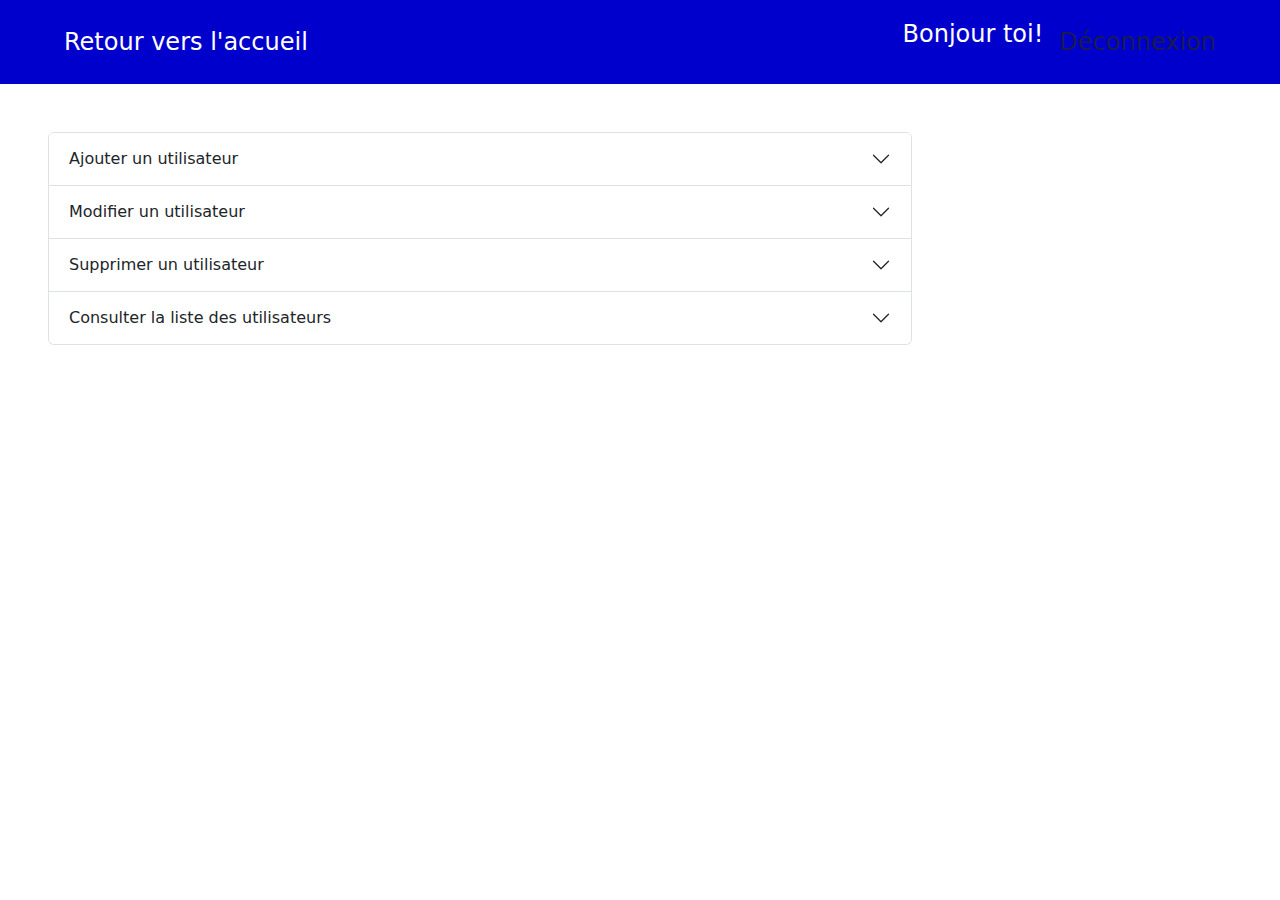
==== Admin-GestionUtilisateurs.html @ 6629174d "Ajout initial des fichiers" ====
<!DOCTYPE html>
<html lang="fr">
<head>
    <!--    Script JQuery-->
    <script src="https://code.jquery.com/jquery-3.6.0.min.js" defer></script>
    <!--     Mon script-->
    <script src="Admin-GestionUtilisateurs.js" defer></script>
    <!--     sript js bootstrap-->
    <script src="https://cdn.jsdelivr.net/npm/bootstrap@5.1.3/dist/js/bootstrap.bundle.min.js"></script>
    <!--     style css bootstrap-->
    <link href="https://cdn.jsdelivr.net/npm/bootstrap@5.1.3/dist/css/bootstrap.min.css" rel="stylesheet">
    <!--     Mon style css-->
    <link rel="stylesheet" href="style.css">
    <meta charset="UTF-8">
    <title>Admin-GestionUtilisateurs</title>
</head>
<body>

<!--    barre de navigation    -->
<header>

    <nav class="nav d-flex justify-content-between px-5 py-3">
        <div>
            <a class="nav-link " id="lienAccueil" href="Accueil.html">Retour vers l'accueil</a>
        </div>
        <div class="d-flex ">
            <p class="navbar-text " id="NavNomCompte"></p>
            <a class="nav-link disabled" id="lienDeconnexion">Déconnexion</a> <!--disabled-->
        </div>

    </nav>

</header>


<!--
Inscrire le code des boutons ajouter/modifier/Supprimer dans l'accordéon
-->
<!--DÉBUT ACCORDÉON DE AJOUTER-->


<section class="col-9 p-5">
    <div class="accordion " id="accordeonGestionUtilisateur">
        <div class="accordion-item">
            <h2 class="accordion-header">
                <button class="accordion-button collapsed" type="button" data-bs-toggle="collapse"
                        data-bs-target="#flush-collapseAjouter" aria-expanded="false"
                        aria-controls="flush-collapseAjouter">
                    Ajouter un utilisateur
                </button>
            </h2>
            <div id="flush-collapseAjouter" class="accordion-collapse collapse"
                 data-bs-parent="#accordeonGestionUtilisateur">
                <div class="accordion-body">
                    <!--CONTENU DE AJOUTER-->
                    <form>
                        <!--USERNAME-->
                        <div class="row mb-3">
                            <label for="ajouter-username" class="col-sm-4 col-form-label">Nom d'utilisateur</label>
                            <div class="col-sm-7">
                                <input type="text" class="form-control" id="ajouter-username"
                                       placeholder="Entre 5 et 10 caractères alphanumérique" min="5" max="10">
                            </div>

                        </div>

                        <!--PASSWORD-->
                        <div class="row mb-3">
                            <label for="ajouter-password" class="col-sm-4 col-form-label">Mot de passe</label>
                            <div class="col-sm-7">
                                <input type="ajouter-password" class="form-control" id="ajouter-password"
                                       placeholder="Entre 5 et 10 caract. alphanumérique. Doit terminer par % ou & ou $" min="5" max="10"
                                       pattern="[a-z,A-Z,\d]{5,10}[%,$,&]{1}">
                            </div>
                        </div>

                        <!--CONFIRMER PASSWORD-->
                        <div class="row mb-3">
                            <label for="ajouter-confirmer-password"
                                   class="col-sm-4 col-form-label">Confirmer le mot de passe</label>
                            <div class="col-sm-7">
                                <input type="password" class="form-control" id="ajouter-confirmer-password"
                                       placeholder="Confirmer le mot de passe" min="5" max="10"
                                       pattern="[a-z,A-Z,\d]{5,10}[%,$,&]{1}">
                            </div>
                        </div>

                        <!--TYPE ADMIN/USER-->
                        <fieldset class="row mb-3">
                            <legend class="col-form-label col-sm-4 pt-0">Type</legend>
                            <div class="col-sm-7">
                                <div class="form-check ">
                                    <input class="form-check-input" type="radio" name="type" id="ajouter-user"
                                           value="user"
                                           checked>
                                    <label class="form-check-label " for="ajouter-user">
                                        Utilisateur
                                    </label>
                                </div>
                                <div class="form-check">
                                    <input class="form-check-input" type="radio" name="type" id="ajouter-admin"
                                           value="admin">
                                    <label class="form-check-label" for="ajouter-admin">
                                        Administrateur
                                    </label>
                                </div>

                            </div>
                        </fieldset>

                        <!--THÈME PERSONNALISÉ-->
                        <div class="row mb-3">
                            <label for="ajouter-theme" class="col-sm-4 col-form-label">Thème</label>
                            <div class="col-sm-7">
                                <select id="ajouter-theme" class="form-select" name="theme" aria-label="Theme">
                                    <option value="1" selected>Bleu (par défaut)</option>
                                    <option value="2">Vert</option>
                                    <option value="3">Mauve</option>

                                </select>
                            </div>

                        </div>

                        <!--CLÉ DE CRYPTAGE-->
                        <div class="row mb-3">
                            <label for="ajouter-cle" class="col-sm-4 col-form-label">Clé de cryptage</label>
                            <div class="col-sm-7">
                                <input type="text" class="form-control" id="ajouter-cle"
                                       placeholder="5 caractères alphanumériques" min="5" max="5">
                            </div>

                        </div>

                        <!--BOUTON-->
                        <div class="d-flex justify-content-center col gap-5 pt-5">
                            <button class="btn btn-primary d-grid gap-2 col-2 " id="ajouter-btn-connexion"
                                    type="submit">Ajouter
                            </button>
                            <button class="btn btn-primary d-grid gap-2 col-2 " id="ajouter-btn-annuler" type="reset">
                                Annuler
                            </button>
                        </div>

                    </form>

                </div>
            </div>
        </div>

        <!--DÉBUT ACCORDÉON DE MODIFIER-->

        <div class="accordion-item">
            <h2 class="accordion-header">
                <button class="accordion-button collapsed" type="button" data-bs-toggle="collapse"
                        data-bs-target="#flush-collapseModifier" aria-expanded="false"
                        aria-controls="flush-collapseModifier">
                    Modifier un utilisateur
                </button>
            </h2>
            <div id="flush-collapseModifier" class="accordion-collapse collapse"
                 data-bs-parent="#accordeonGestionUtilisateur">
                <div class="accordion-body">
                    <!--CONTENU DE MODIFIER-->

                    <form action="">
                        <!--USERNAME-->
                        <div class="row mb-3">
                            <label for="mod-rech-username" class="col-sm-4 col-form-label">Nom d'utilisateur</label>
                            <div class="col-sm-7">
                                <input type="text" class="form-control" id="mod-rech-username"
                                       placeholder="Inscrire le nom d'utilisateur" min="5" max="10">
                            </div>
                        </div>
                        <!--BOUTON CHERCHER
                        <div class="d-flex justify-content-center col gap-5 pt-5">
                            <button class="btn btn-primary d-grid gap-2 col-2 " type="submit">Rechercher
                            </button>
                        </div>
                        -->
                    </form>


                    <!-- Button trigger modal -->
                    <div class="d-flex justify-content-center col gap-5 pt-2">
                        <button class="btn btn-primary d-grid gap-2 col-2 " type="button" data-bs-toggle="modal"
                                data-bs-target="#Modifier-Modal">
                            Rechercher
                        </button>
                    </div>

                    <!-- Modal -->
                    <div class="modal fade" id="Modifier-Modal" tabindex="-1" aria-labelledby="ModifierModalLabel"
                         aria-hidden="true">
                        <div class="modal-dialog modal-lg">
                            <div class="modal-content p-3">
                                <div class="modal-header">
                                    <h1 class="modal-title fs-5" id="ModifierModalLabel">Modifier un utilisateur</h1>
                                    <button type="button" class="btn-close" data-bs-dismiss="modal"
                                            aria-label="Close"></button>
                                </div>
                                <div class="modal-body">
                                    <form>
                                        <!--USERNAME-->
                                        <div class="row mb-3">
                                            <label for="modifier-username" class="col-sm-4 col-form-label">Nom
                                                d'utilisateur</label>
                                            <div class="col-sm-8">
                                                <input type="text" class="form-control" id="modifier-username"
                                                       placeholder="Entre 5 et 10 caractères alphanumérique" min="5" max="10">
                                            </div>

                                        </div>

                                        <!--PASSWORD-->
                                        <div class="row mb-3">
                                            <label for="modifier-password"
                                                   class="col-sm-4 col-form-label">Mot de passe</label>
                                            <div class="col-sm-8">
                                                <input type="password" class="form-control" id="modifier-password"
                                                       placeholder="Entre 5 à 10 caractères alphanumérique. Doit terminer par % ou & ou $" min="5" max="10"
                                                       pattern="[a-z,A-Z,\d]{5,10}[%,$,&]{1}">
                                            </div>
                                        </div>

                                        <!--CONFIRMER PASSWORD-->
                                        <div class="row mb-3">
                                            <label for="modifier-confirmer-password"
                                                   class="col-sm-4 col-form-label">Confirmer le mot de passe</label>
                                            <div class="col-sm-8">
                                                <input type="password" class="form-control"
                                                       id="modifier-confirmer-password"
                                                       placeholder="Confirmer le mot de passe" min="5" max="10"
                                                       pattern="[a-z,A-Z,\d]{5,10}[%,$,&]{1}">
                                            </div>
                                        </div>

                                        <!--TYPE ADMIN/USER-->
                                        <fieldset class="row mb-3">
                                            <legend class="col-form-label col-sm-4 pt-0">Type</legend>
                                            <div class="col-sm-8">
                                                <div class="form-check">
                                                    <input class="form-check-input" type="radio" name="type-mod"
                                                           id="modifier-user"
                                                           value="option1"
                                                           checked>
                                                    <label class="form-check-label" for="modifier-user">
                                                        Utilisateur
                                                    </label>
                                                </div>
                                                <div class="form-check">
                                                    <input class="form-check-input" type="radio" name="type-mod"
                                                           id="modifier-admin"
                                                           value="option2">
                                                    <label class="form-check-label" for="modifier-admin">
                                                        Administrateur
                                                    </label>
                                                </div>

                                            </div>
                                        </fieldset>

                                        <!--THÈME PERSONNALISÉ-->
                                        <div class="row mb-3">
                                            <label for="modifier-theme" class="col-sm-4 col-form-label">Thème</label>
                                            <div class="col-sm-8">
                                                <select class="form-select" name="theme-mod" id="modifier-theme"
                                                        aria-label="Theme">
                                                    <option value="1" selected>Bleu (par défaut)</option>
                                                    <option value="2">Vert</option>
                                                    <option value="3">Mauve</option>

                                                </select>
                                            </div>

                                        </div>

                                        <!--CLÉ DE CRYPTAGE-->
                                        <div class="row mb-3">
                                            <label for="modifier-cle" class="col-sm-4 col-form-label">Clé de
                                                cryptage</label>
                                            <div class="col-sm-8">
                                                <input type="text" class="form-control" id="modifier-cle"
                                                       placeholder="5 caractères alphanumériques" min="5" max="5">
                                            </div>
                                        </div>

                                    </form>
                                </div>
                                <div class="modal-footer">
                                    <button type="button" id="modifier-btnAnnuler" class="btn btn-secondary"
                                            data-bs-dismiss="modal">Annuler
                                    </button>
                                    <button type="button" id="modifier-btnModifier" class="btn btn-primary">Enregistrer
                                        les modifications
                                    </button>
                                </div>
                            </div>
                        </div>
                    </div>


                </div>
            </div>
        </div>

        <!--DÉBUT ACCORDÉON DE SUPPRIMER-->

        <div class="accordion-item">
            <h2 class="accordion-header">
                <button class="accordion-button collapsed" type="button" data-bs-toggle="collapse"
                        data-bs-target="#flush-collapseSupprimer" aria-expanded="false"
                        aria-controls="flush-collapseSupprimer">
                    Supprimer un utilisateur
                </button>
            </h2>
            <div id="flush-collapseSupprimer" class="accordion-collapse collapse"
                 data-bs-parent="#accordeonGestionUtilisateur">
                <div class="accordion-body">

                    <!--CONTENU DE SUPPRIMER-->


                    <form action="">
                        <!--USERNAME-->
                        <div class="row mb-3">
                            <label for="usernameRechercheSupprimer" class="col-sm-4 col-form-label">Nom d'utilisateur</label>
                            <div class="col-sm-7">
                                <input type="text" class="form-control" id="usernameRechercheSupprimer"
                                       placeholder="Inscrire le nom d'utilisateur" min="5" max="10">
                            </div>
                        </div>
                        <!--BOUTON CHERCHER
                        <div class="d-flex justify-content-center col gap-5 pt-5">
                            <button class="btn btn-primary d-grid gap-2 col-2 " type="submit">Rechercher
                            </button>
                        </div>
                        -->
                    </form>


                    <!-- Button trigger modal -->
                    <div class="d-flex justify-content-center col gap-5 pt-2">
                        <button class="btn btn-primary d-grid gap-2 col-2 " type="button" data-bs-toggle="modal"
                                data-bs-target="#exampleModal2">
                            Rechercher
                        </button>
                    </div>

                    <!-- Modal -->
                    <div class="modal fade" id="exampleModal2" tabindex="-1" aria-labelledby="exampleModalLabel"
                         aria-hidden="true">
                        <div class="modal-dialog modal-lg">
                            <div class="modal-content p-3">
                                <div class="modal-header">
                                    <h1 class="modal-title fs-5" id="exampleModalLabel2">Modifier un utilisateur</h1>
                                    <button type="button" class="btn-close" data-bs-dismiss="modal"
                                            aria-label="Close"></button>
                                </div>
                                <div class="modal-body">
                                    <form>
                                        <!--USERNAME-->
                                        <div class="row mb-3">
                                            <label for="supprimer-username" class="col-sm-4 col-form-label">Nom
                                                d'utilisateur</label>
                                            <div class="col-sm-8">
                                                <input type="text" class="form-control" id="supprimer-username"
                                                       placeholder="Inscrire le nom d'utilisateur">
                                            </div>

                                        </div>

                                        <!--PASSWORD-->
                                        <div class="row mb-3">
                                            <label for="supprimer-password" class="col-sm-4 col-form-label">Mot de passe</label>
                                            <div class="col-sm-8">
                                                <input type="password" class="form-control" id="supprimer-password"
                                                       placeholder="Inscrire le password">
                                            </div>
                                        </div>

                                        <!--TYPE ADMIN/USER-->
                                        <fieldset class="row mb-3">
                                            <legend class="col-form-label col-sm-4 pt-0">Type</legend>
                                            <div class="col-sm-8">
                                                <div class="form-check">
                                                    <input class="form-check-input" type="radio" name="typesup" id="supprimer-user"
                                                           value="option1"
                                                           checked>
                                                    <label class="form-check-label" for="supprimer-user">
                                                        Utilisateur
                                                    </label>
                                                </div>
                                                <div class="form-check">
                                                    <input class="form-check-input" type="radio" name="typesup" id="supprimer-admin"
                                                           value="option2">
                                                    <label class="form-check-label" for="supprimer-admin">
                                                        Administrateur
                                                    </label>
                                                </div>

                                            </div>
                                        </fieldset>

                                        <!--THÈME PERSONNALISÉ-->
                                        <div class="row mb-3">
                                            <label for="supprimer-theme" class="col-sm-4 col-form-label">Thème</label>
                                            <div class="col-sm-8">
                                                <select class="form-select" name="theme" id="supprimer-theme" aria-label="Theme">
                                                    <option value="1" selected>Bleu (par défaut)</option>
                                                    <option value="2">Vert</option>
                                                    <option value="3">Mauve</option>

                                                </select>
                                            </div>

                                        </div>

                                        <!--CLÉ DE CRYPTAGE-->
                                        <div class="row mb-3">
                                            <label for="supprimer-cle" class="col-sm-4 col-form-label">Clé de cryptage</label>
                                            <div class="col-sm-8">
                                                <input type="text" class="form-control" id="supprimer-cle"
                                                       placeholder="Inscrire la clé de cryptage">
                                            </div>
                                        </div>

                                    </form>
                                </div>
                                <div class="modal-footer">
                                    <button type="button" class="btn btn-secondary" data-bs-dismiss="modal">Close
                                    </button>
                                    <button type="button" class="btn btn-primary">Save changes</button>
                                </div>
                            </div>
                        </div>
                    </div>


                </div>
            </div>
        </div>

        <!--DÉBUT ACCORDÉON DE CONSULTER-->

        <div class="accordion-item">
            <h2 class="accordion-header">
                <button id="accordion-btn-Consulter" class="accordion-button collapsed" type="button"
                        data-bs-toggle="collapse"
                        data-bs-target="#flush-collapseConsulter" aria-expanded="false"
                        aria-controls="flush-collapseConsulter">
                    Consulter la liste des utilisateurs
                </button>
            </h2>
            <div id="flush-collapseConsulter" class="accordion-collapse collapse"
                 data-bs-parent="#accordeonGestionUtilisateur">
                <div class="accordion-body">
                    <!-- INSCRIRE LA LISTE DES UTILISATEUR ICI-->
                    Ici va être placé la liste des utilisateurs
                    <table class="table table-striped">
                        <thead>
                        <tr>
                            <th scope="col">#</th>
                            <th scope="col">Nom d'utilisateur</th>
                            <th scope="col">Mot de passe</th>
                            <th scope="col">Type</th>
                            <th scope="col">Clé de cryptage</th>

                        </tr>
                        </thead>
                        <tbody id="afficher-user-tab">
                        <tr>
                            <th scope="row">1</th>
                            <td>Mark</td>
                            <td>Otto</td>
                            <td>Mark</td>
                            <td>@mdo</td>
                        </tr>
                        <tr>
                            <th scope="row">2</th>
                            <td>Jacob</td>
                            <td>Thornton</td>
                            <td>Jacob</td>
                            <td>@fat</td>
                        </tr>
                        <tr>
                            <th scope="row">3</th>
                            <td>Larry the Bird</td>
                            <td>@twitter</td>
                            <td>@twitter</td>
                            <td>@twitter</td>
                        </tr>
                        <tr> <!--à copier pour mettre dans le code javascript pour chaque obj de la liste-->
                            <th scope="row">{id}</th>
                            <td>{username}</td>
                            <td>{password}</td>
                            <td>{type}</td>
                            <td>{cle}</td>
                        </tr>
                        </tbody>
                    </table>

                </div>
            </div>
        </div>
    </div>
</section>


</body>
</html>
---- style.css ----
* {
    padding: 0;
    margin: 0;
    box-sizing: border-box;
}


input:focus:invalid {
.form-control: bs-danger-border-subtle;
}

.check-validation:valid{
    background-image: url("check.jpg");
    background-size: contain;
    background-position: right top;
    background-repeat: no-repeat;
}



}
input:invalid{

    background-size: contain;
    background-position: right top;
    background-repeat: no-repeat;

}

#erreur_mdp{
    color: red;
}

.invisible{
    display: none;
}




header{
    background-color: mediumblue;
    font-size: 1.5rem;
    color: white;
    text-decoration: none;

}
header a {
    text-decoration: none;
    color: white;
}
/*Mettre que lorsque on click dessus et active lien change de couleur*/
.nav-link{
    color: white;
}

#NavNomCompte{
    align-items: baseline;
}

/*

@media (min-width:360px) {

    .d-flex {
        display: block;
    }
    .container {
        max-width:100%;
        width: 100%;
    }
    .col-md-3{
        width:100%;
        float:left;
        margin:0;
    }
    body{
        background-color: aqua;
    }
}
*/
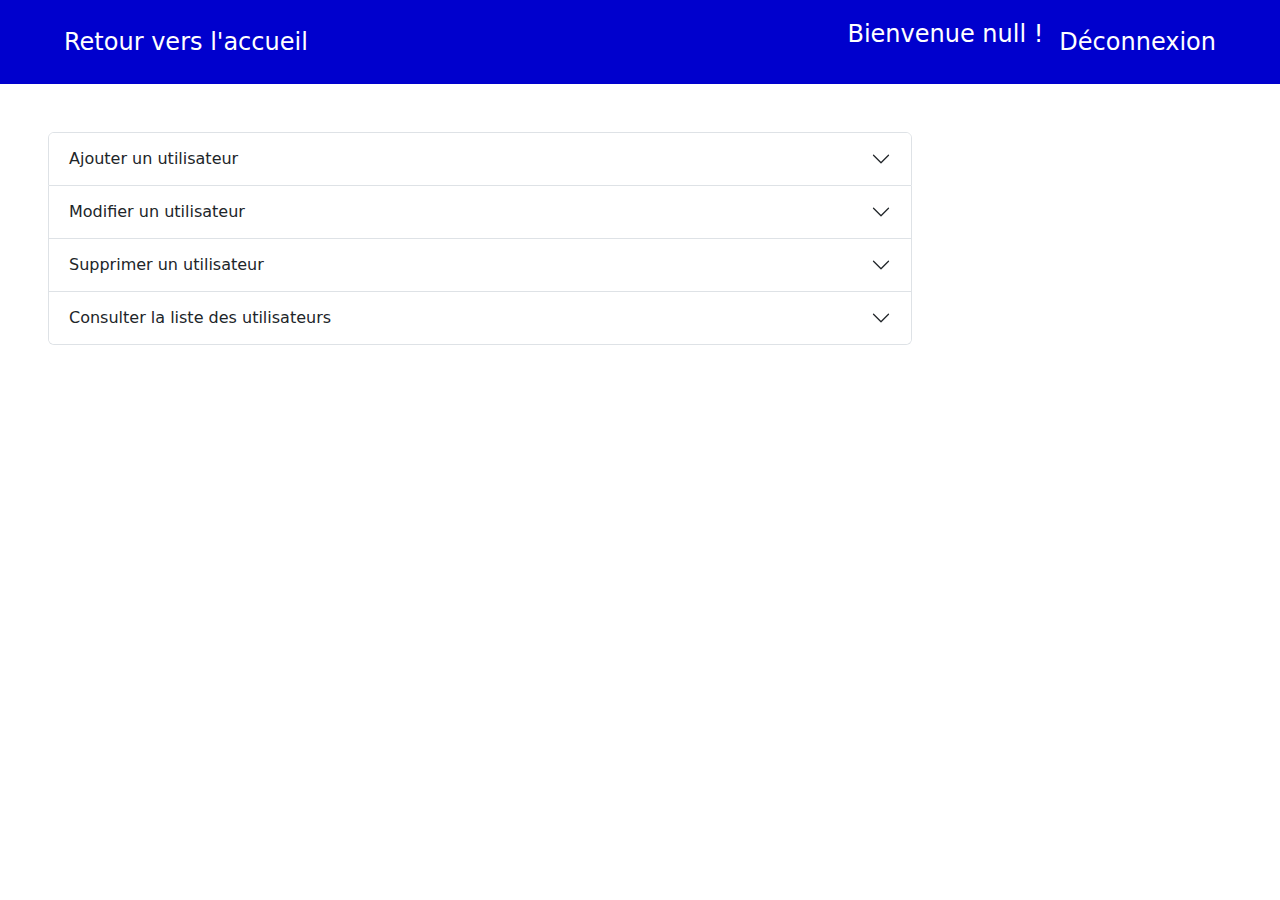
==== commit f91a1fb9: "Nouveau fichiers final" ====
--- a/Admin-GestionUtilisateurs.html
+++ b/Admin-GestionUtilisateurs.html
@@ -21,11 +21,11 @@
 
     <nav class="nav d-flex justify-content-between px-5 py-3">
         <div>
-            <a class="nav-link " id="lienAccueil" href="Accueil.html">Retour vers l'accueil</a>
+            <a class="nav-link " id="lienAccueil" href="index.html">Retour vers l'accueil</a>
         </div>
         <div class="d-flex ">
-            <p class="navbar-text " id="NavNomCompte"></p>
-            <a class="nav-link disabled" id="lienDeconnexion">Déconnexion</a> <!--disabled-->
+            <p class="navbar-text  " id="NavNomCompte"></p>
+            <a class="nav-link " id="lienDeconnexion" href="index.html">Déconnexion</a> <!--disabled-->
         </div>
 
     </nav>
@@ -36,6 +36,7 @@
 <!--
 Inscrire le code des boutons ajouter/modifier/Supprimer dans l'accordéon
 -->
+
 <!--DÉBUT ACCORDÉON DE AJOUTER-->
 
 
@@ -58,8 +59,9 @@
                         <div class="row mb-3">
                             <label for="ajouter-username" class="col-sm-4 col-form-label">Nom d'utilisateur</label>
                             <div class="col-sm-7">
-                                <input type="text" class="form-control" id="ajouter-username"
-                                       placeholder="Entre 5 et 10 caractères alphanumérique" min="5" max="10">
+                                <input type="text" class="form-control check-validation" id="ajouter-username"
+                                       placeholder="Entre 5 et 10 caractères alphanumérique" required
+                                       pattern="[a-z,A-Z,\d]{5,10}">
                             </div>
 
                         </div>
@@ -68,9 +70,9 @@
                         <div class="row mb-3">
                             <label for="ajouter-password" class="col-sm-4 col-form-label">Mot de passe</label>
                             <div class="col-sm-7">
-                                <input type="ajouter-password" class="form-control" id="ajouter-password"
-                                       placeholder="Entre 5 et 10 caract. alphanumérique. Doit terminer par % ou & ou $" min="5" max="10"
-                                       pattern="[a-z,A-Z,\d]{5,10}[%,$,&]{1}">
+                                <input type="password" class="form-control check-validation" id="ajouter-password"
+                                       placeholder="Entre 5 et 10 caract. alphanumérique. Doit terminer par % ou & ou $"
+                                       required pattern="[a-z,A-Z,\d]{4,10}[%,$,&]{1}">
                             </div>
                         </div>
 
@@ -79,9 +81,10 @@
                             <label for="ajouter-confirmer-password"
                                    class="col-sm-4 col-form-label">Confirmer le mot de passe</label>
                             <div class="col-sm-7">
-                                <input type="password" class="form-control" id="ajouter-confirmer-password"
-                                       placeholder="Confirmer le mot de passe" min="5" max="10"
-                                       pattern="[a-z,A-Z,\d]{5,10}[%,$,&]{1}">
+                                <input type="password" class="form-control check-validation"
+                                       id="ajouter-confirmer-password"
+                                       placeholder="Confirmer le mot de passe" required
+                                       pattern="[a-z,A-Z,\d]{4,10}[%,$,&]{1}">
                             </div>
                         </div>
 
@@ -126,21 +129,26 @@
                         <div class="row mb-3">
                             <label for="ajouter-cle" class="col-sm-4 col-form-label">Clé de cryptage</label>
                             <div class="col-sm-7">
-                                <input type="text" class="form-control" id="ajouter-cle"
-                                       placeholder="5 caractères alphanumériques" min="5" max="5">
+                                <input type="text" class="form-control check-validation" id="ajouter-cle"
+                                       placeholder="5 caractères alphanumériques" pattern="[a-z,A-Z,\d]{5,5}" required>
                             </div>
 
                         </div>
 
                         <!--BOUTON-->
                         <div class="d-flex justify-content-center col gap-5 pt-5">
-                            <button class="btn btn-primary d-grid gap-2 col-2 " id="ajouter-btn-connexion"
-                                    type="submit">Ajouter
+
+                            <button type="submit" class="btn btn-primary d-grid gap-2 col-2 " id="ajouter-btn-connexion"
+                                    onclick="return Ajouter()">Ajouter
                             </button>
-                            <button class="btn btn-primary d-grid gap-2 col-2 " id="ajouter-btn-annuler" type="reset">
+
+
+                            <button type="reset" class="btn btn-primary d-grid gap-2 col-2 " id="ajouter-btn-annuler">
                                 Annuler
                             </button>
-                        </div>
+
+                        </div>
+
 
                     </form>
 
@@ -164,12 +172,12 @@
                     <!--CONTENU DE MODIFIER-->
 
                     <form action="">
-                        <!--USERNAME-->
-                        <div class="row mb-3">
-                            <label for="mod-rech-username" class="col-sm-4 col-form-label">Nom d'utilisateur</label>
-                            <div class="col-sm-7">
-                                <input type="text" class="form-control" id="mod-rech-username"
-                                       placeholder="Inscrire le nom d'utilisateur" min="5" max="10">
+                        <!--ID-->
+                        <div class="row mb-3">
+                            <label for="mod-rech-id" class="col-sm-4 col-form-label">Id de l'utilisateur</label>
+                            <div class="col-sm-7">
+                                <input type="text" class="form-control" id="mod-rech-id"
+                                       placeholder="Inscrire le id de l'utilisateur">
                             </div>
                         </div>
                         <!--BOUTON CHERCHER
@@ -183,7 +191,8 @@
 
                     <!-- Button trigger modal -->
                     <div class="d-flex justify-content-center col gap-5 pt-2">
-                        <button class="btn btn-primary d-grid gap-2 col-2 " type="button" data-bs-toggle="modal"
+                        <button class="btn btn-primary d-grid gap-2 col-2 " id="btn-rechercherModifier" type="button"
+                                data-bs-toggle="modal"
                                 data-bs-target="#Modifier-Modal">
                             Rechercher
                         </button>
@@ -206,8 +215,10 @@
                                             <label for="modifier-username" class="col-sm-4 col-form-label">Nom
                                                 d'utilisateur</label>
                                             <div class="col-sm-8">
-                                                <input type="text" class="form-control" id="modifier-username"
-                                                       placeholder="Entre 5 et 10 caractères alphanumérique" min="5" max="10">
+                                                <input type="text" class="form-control check-validation"
+                                                       id="modifier-username"
+                                                       placeholder="Entre 5 et 10 caractères alphanumérique" required
+                                                       pattern="[a-z,A-Z,\d]{5,10}">
                                             </div>
 
                                         </div>
@@ -217,21 +228,22 @@
                                             <label for="modifier-password"
                                                    class="col-sm-4 col-form-label">Mot de passe</label>
                                             <div class="col-sm-8">
-                                                <input type="password" class="form-control" id="modifier-password"
-                                                       placeholder="Entre 5 à 10 caractères alphanumérique. Doit terminer par % ou & ou $" min="5" max="10"
-                                                       pattern="[a-z,A-Z,\d]{5,10}[%,$,&]{1}">
+                                                <input type="password" class="form-control check-validation"
+                                                       id="modifier-password"
+                                                       placeholder="Entre 5 à 10 caractères alphanumérique. Doit terminer par % ou & ou $"
+                                                       pattern="[a-z,A-Z,\d]{4,10}[%,$,&]{1}" required>
                                             </div>
                                         </div>
 
                                         <!--CONFIRMER PASSWORD-->
                                         <div class="row mb-3">
                                             <label for="modifier-confirmer-password"
-                                                   class="col-sm-4 col-form-label">Confirmer le mot de passe</label>
-                                            <div class="col-sm-8">
-                                                <input type="password" class="form-control"
+                                                   class="col-sm-4 col-form-label ">Confirmer le mot de passe</label>
+                                            <div class="col-sm-8">
+                                                <input type="password" class="form-control check-validation"
                                                        id="modifier-confirmer-password"
-                                                       placeholder="Confirmer le mot de passe" min="5" max="10"
-                                                       pattern="[a-z,A-Z,\d]{5,10}[%,$,&]{1}">
+                                                       placeholder="Confirmer le mot de passe"
+                                                       pattern="[a-z,A-Z,\d]{5,10}[%,$,&]{1}" required>
                                             </div>
                                         </div>
 
@@ -277,11 +289,13 @@
 
                                         <!--CLÉ DE CRYPTAGE-->
                                         <div class="row mb-3">
-                                            <label for="modifier-cle" class="col-sm-4 col-form-label">Clé de
+                                            <label for="modifier-cle" class="col-sm-4 col-form-label ">Clé de
                                                 cryptage</label>
                                             <div class="col-sm-8">
-                                                <input type="text" class="form-control" id="modifier-cle"
-                                                       placeholder="5 caractères alphanumériques" min="5" max="5">
+                                                <input type="text" class="form-control check-validation"
+                                                       id="modifier-cle"
+                                                       placeholder="5 caractères alphanumériques" required
+                                                       pattern="[a-z,A-Z,\d]{5,5}">
                                             </div>
                                         </div>
 
@@ -291,7 +305,8 @@
                                     <button type="button" id="modifier-btnAnnuler" class="btn btn-secondary"
                                             data-bs-dismiss="modal">Annuler
                                     </button>
-                                    <button type="button" id="modifier-btnModifier" class="btn btn-primary">Enregistrer
+                                    <button type="button" id="modifier-btnModifier" onclick="return Modifier()"
+                                            class="btn btn-primary">Enregistrer
                                         les modifications
                                     </button>
                                 </div>
@@ -322,12 +337,13 @@
 
 
                     <form action="">
-                        <!--USERNAME-->
-                        <div class="row mb-3">
-                            <label for="usernameRechercheSupprimer" class="col-sm-4 col-form-label">Nom d'utilisateur</label>
-                            <div class="col-sm-7">
-                                <input type="text" class="form-control" id="usernameRechercheSupprimer"
-                                       placeholder="Inscrire le nom d'utilisateur" min="5" max="10">
+                        <!--ID-->
+                        <div class="row mb-3">
+                            <label for="idRechercheSupprimer" class="col-sm-4 col-form-label">Id de
+                                l'utilisateur</label>
+                            <div class="col-sm-7">
+                                <input type="text" class="form-control" id="idRechercheSupprimer"
+                                       placeholder="Inscrire le id de l'utilisateur">
                             </div>
                         </div>
                         <!--BOUTON CHERCHER
@@ -341,7 +357,8 @@
 
                     <!-- Button trigger modal -->
                     <div class="d-flex justify-content-center col gap-5 pt-2">
-                        <button class="btn btn-primary d-grid gap-2 col-2 " type="button" data-bs-toggle="modal"
+                        <button class="btn btn-primary d-grid gap-2 col-2 " onclick=" return RemplirFormSupprimer()"
+                                id="btn_Supprimer-Rechercher" type="button" data-bs-toggle="modal"
                                 data-bs-target="#exampleModal2">
                             Rechercher
                         </button>
@@ -353,7 +370,7 @@
                         <div class="modal-dialog modal-lg">
                             <div class="modal-content p-3">
                                 <div class="modal-header">
-                                    <h1 class="modal-title fs-5" id="exampleModalLabel2">Modifier un utilisateur</h1>
+                                    <h1 class="modal-title fs-5" id="exampleModalLabel2">Supprimer un utilisateur</h1>
                                     <button type="button" class="btn-close" data-bs-dismiss="modal"
                                             aria-label="Close"></button>
                                 </div>
@@ -364,18 +381,19 @@
                                             <label for="supprimer-username" class="col-sm-4 col-form-label">Nom
                                                 d'utilisateur</label>
                                             <div class="col-sm-8">
-                                                <input type="text" class="form-control" id="supprimer-username"
-                                                       placeholder="Inscrire le nom d'utilisateur">
+                                                <input type="text" class="form-control " id="supprimer-username"
+                                                >
                                             </div>
 
                                         </div>
 
                                         <!--PASSWORD-->
                                         <div class="row mb-3">
-                                            <label for="supprimer-password" class="col-sm-4 col-form-label">Mot de passe</label>
+                                            <label for="supprimer-password" class="col-sm-4 col-form-label">Mot de
+                                                passe</label>
                                             <div class="col-sm-8">
                                                 <input type="password" class="form-control" id="supprimer-password"
-                                                       placeholder="Inscrire le password">
+                                                >
                                             </div>
                                         </div>
 
@@ -384,7 +402,8 @@
                                             <legend class="col-form-label col-sm-4 pt-0">Type</legend>
                                             <div class="col-sm-8">
                                                 <div class="form-check">
-                                                    <input class="form-check-input" type="radio" name="typesup" id="supprimer-user"
+                                                    <input class="form-check-input" type="radio" name="typesup"
+                                                           id="supprimer-user"
                                                            value="option1"
                                                            checked>
                                                     <label class="form-check-label" for="supprimer-user">
@@ -392,7 +411,8 @@
                                                     </label>
                                                 </div>
                                                 <div class="form-check">
-                                                    <input class="form-check-input" type="radio" name="typesup" id="supprimer-admin"
+                                                    <input class="form-check-input" type="radio" name="typesup"
+                                                           id="supprimer-admin"
                                                            value="option2">
                                                     <label class="form-check-label" for="supprimer-admin">
                                                         Administrateur
@@ -406,7 +426,8 @@
                                         <div class="row mb-3">
                                             <label for="supprimer-theme" class="col-sm-4 col-form-label">Thème</label>
                                             <div class="col-sm-8">
-                                                <select class="form-select" name="theme" id="supprimer-theme" aria-label="Theme">
+                                                <select class="form-select" name="theme" id="supprimer-theme"
+                                                        aria-label="Theme">
                                                     <option value="1" selected>Bleu (par défaut)</option>
                                                     <option value="2">Vert</option>
                                                     <option value="3">Mauve</option>
@@ -418,19 +439,53 @@
 
                                         <!--CLÉ DE CRYPTAGE-->
                                         <div class="row mb-3">
-                                            <label for="supprimer-cle" class="col-sm-4 col-form-label">Clé de cryptage</label>
+                                            <label for="supprimer-cle" class="col-sm-4 col-form-label">Clé de
+                                                cryptage</label>
                                             <div class="col-sm-8">
                                                 <input type="text" class="form-control" id="supprimer-cle"
-                                                       placeholder="Inscrire la clé de cryptage">
+                                                >
                                             </div>
                                         </div>
 
                                     </form>
                                 </div>
                                 <div class="modal-footer">
-                                    <button type="button" class="btn btn-secondary" data-bs-dismiss="modal">Close
+                                    <button type="button" class="btn btn-secondary" data-bs-dismiss="modal">Fermer
                                     </button>
-                                    <button type="button" class="btn btn-primary">Save changes</button>
+
+                                    <!-- Button trigger modal -->
+                                    <button type="button" class="btn btn-primary" data-bs-toggle="modal"
+                                            data-bs-target="#ModalActionSupprimer">Supprimer
+                                    </button>
+                                </div>
+                            </div>
+                        </div>
+                    </div>
+
+                    <!-- Modal pour valider action destructrice-->
+
+                    <div class="modal fade" id="ModalActionSupprimer" tabindex="-1" aria-labelledby="exampleModalLabel"
+                         aria-hidden="true">
+                        <div class="modal-dialog">
+                            <div class="modal-content">
+                                <div class="modal-header">
+                                    <h1 class="modal-title fs-5" id="exampleModalLabel">Attention!</h1>
+                                    <button type="button" class="btn-close" data-bs-dismiss="modal"
+                                            aria-label="Close"></button>
+                                </div>
+                                <div class="modal-body">
+                                    Attention! Vous aller supprimer le compte de l'utilisateur. Voulez-vous toujours
+                                    continuer?
+                                </div>
+                                <div class="modal-footer">
+
+                                    <!-- bouton non-->
+                                    <button type="button" class="btn btn-secondary" id="btnSupprimerNon"
+                                            data-bs-dismiss="modal">Non
+                                    </button>
+
+                                    <!-- bouton oui-->
+                                    <button type="button" id="btnSupprimerOui" class="btn btn-primary">Oui</button>
                                 </div>
                             </div>
                         </div>
@@ -460,7 +515,7 @@
                     <table class="table table-striped">
                         <thead>
                         <tr>
-                            <th scope="col">#</th>
+                            <th scope="col"># Id</th>
                             <th scope="col">Nom d'utilisateur</th>
                             <th scope="col">Mot de passe</th>
                             <th scope="col">Type</th>
@@ -469,34 +524,15 @@
                         </tr>
                         </thead>
                         <tbody id="afficher-user-tab">
-                        <tr>
-                            <th scope="row">1</th>
-                            <td>Mark</td>
-                            <td>Otto</td>
-                            <td>Mark</td>
-                            <td>@mdo</td>
-                        </tr>
-                        <tr>
-                            <th scope="row">2</th>
-                            <td>Jacob</td>
-                            <td>Thornton</td>
-                            <td>Jacob</td>
-                            <td>@fat</td>
-                        </tr>
-                        <tr>
-                            <th scope="row">3</th>
-                            <td>Larry the Bird</td>
-                            <td>@twitter</td>
-                            <td>@twitter</td>
-                            <td>@twitter</td>
-                        </tr>
-                        <tr> <!--à copier pour mettre dans le code javascript pour chaque obj de la liste-->
-                            <th scope="row">{id}</th>
-                            <td>{username}</td>
-                            <td>{password}</td>
-                            <td>{type}</td>
-                            <td>{cle}</td>
-                        </tr>
+
+                        <!--à copier pour mettre dans le code javascript pour chaque obj de la liste
+                       <tr>
+                           <th scope="row">{id}</th>
+                           <td>{username}</td>
+                           <td>{password}</td>
+                           <td>{type}</td>
+                           <td>{cle}</td>
+                       </tr>-->
                         </tbody>
                     </table>
 
--- a/style.css
+++ b/style.css
@@ -6,55 +6,64 @@
 
 
 input:focus:invalid {
-.form-control: bs-danger-border-subtle;
+. form-control: bs-danger-border-subtle;
 }
 
-.check-validation:valid{
+.check-validation:valid {
     background-image: url("check.jpg");
+    background-size: contain;
+    background-position: right top;
+    background-repeat: no-repeat;
+    background-color: #F3FFF2;
+}
+
+
+
+#erreur_mdp {
+    color: red;
+
+}
+input:focus-within#formConnexion{
+    background-color: powderblue;
+}
+input:focus:invalid{
+ border: red solid 2px;
+    background-color: #FFEAEA;
+    background-image: url("error.jpg");
     background-size: contain;
     background-position: right top;
     background-repeat: no-repeat;
 }
 
-
-
-}
-input:invalid{
-
-    background-size: contain;
-    background-position: right top;
-    background-repeat: no-repeat;
-
-}
-
-#erreur_mdp{
-    color: red;
-}
-
-.invisible{
+.invisible {
     display: none;
 }
 
+.invalid {
+    color: red;
+    border: red solid 1px;
+}
 
 
-
-header{
+header {
     background-color: mediumblue;
     font-size: 1.5rem;
     color: white;
     text-decoration: none;
 
 }
+
 header a {
     text-decoration: none;
     color: white;
 }
+
 /*Mettre que lorsque on click dessus et active lien change de couleur*/
-.nav-link{
+.nav-link {
     color: white;
 }
 
-#NavNomCompte{
+#NavNomCompte {
     align-items: baseline;
 }
 
